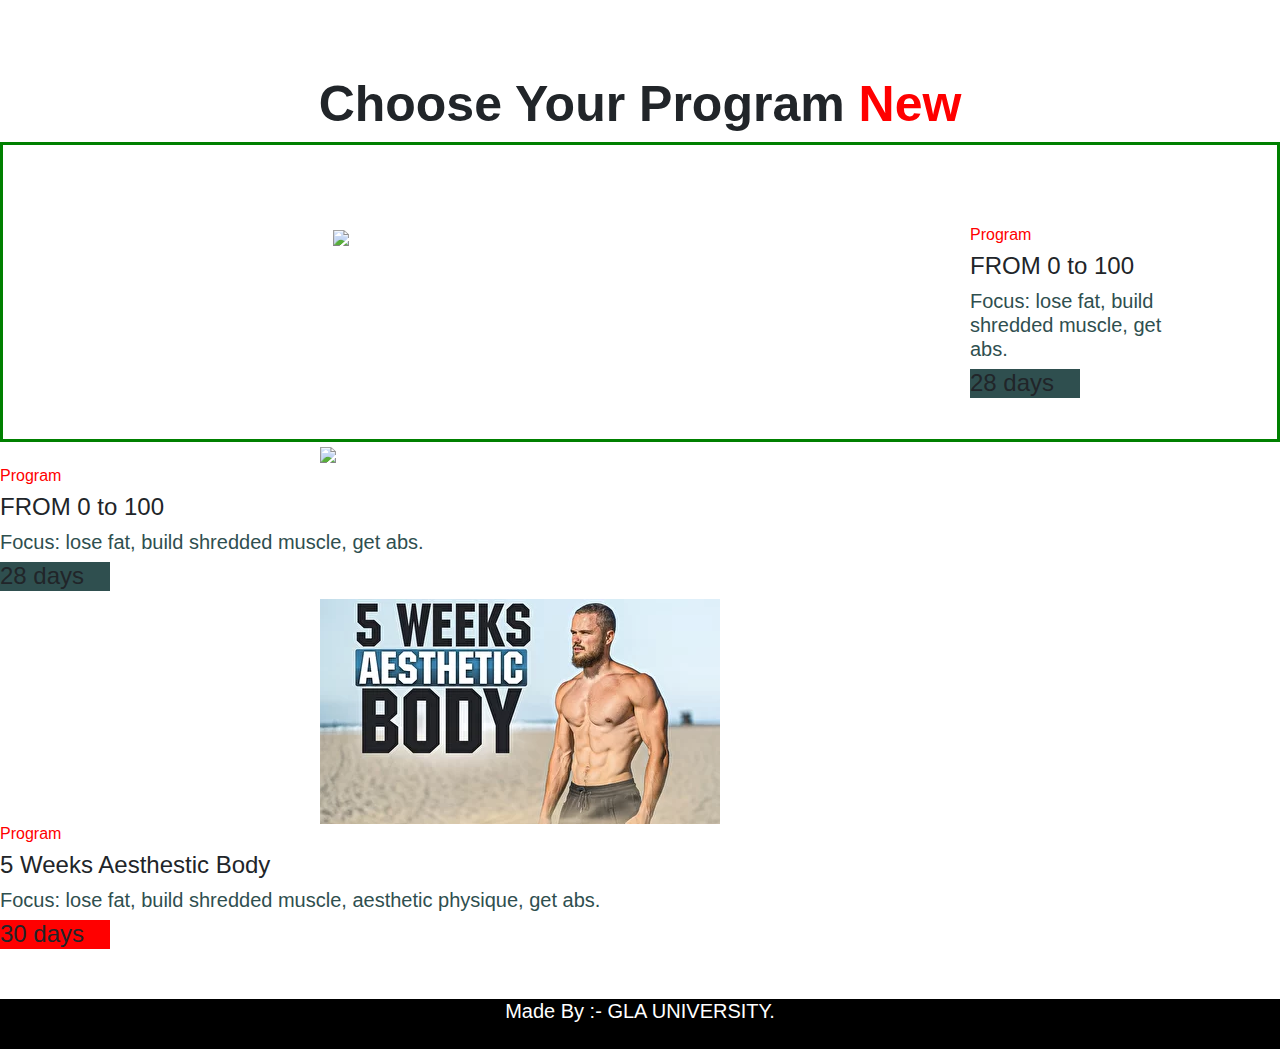
==== pages/training-plan.html @ c98e82ed "new updtes" ====
<!doctype html>
<html lang="en">
  <head>
    <!-- Required meta tags -->
    <meta charset="utf-8">
    <meta name="viewport" content="width=device-width, initial-scale=1, shrink-to-fit=no">

    <!-- Bootstrap CSS -->
    <link rel="stylesheet" href="https://stackpath.bootstrapcdn.com/bootstrap/4.5.2/css/bootstrap.min.css" integrity="sha384-JcKb8q3iqJ61gNV9KGb8thSsNjpSL0n8PARn9HuZOnIxN0hoP+VmmDGMN5t9UJ0Z" crossorigin="anonymous">
    <link rel="stylesheet" href="https://stackpath.bootstrapcdn.com/font-awesome/4.7.0/css/font-awesome.min.css" integrity="sha384-wvfXpqpZZVQGK6TAh5PVlGOfQNHSoD2xbE+QkPxCAFlNEevoEH3Sl0sibVcOQVnN" crossorigin="anonymous">
    <link rel="stylesheet" href="../css/training-plans.css">
    <title>Training Plan</title>
  </head>

  <body>
      <div class="sec1">
        <img src="../img/training-plan-front.png" alt="">
      </div>
      <h2><strong>Choose Your Program  <span style="color: red;">New</span></strong></h2>
      
      <div class="duo1">
        <div class="s1">
          <a href="from-0-100.html"><img src="../img/from-0-100.png"></a>
        </div>
        <div class="s1">
          <h6> <span class="text1"> Program  </span> </h6>
          <h4>FROM 0 to 100</h4>
          <h5>Focus: lose fat, build shredded muscle, get abs.</h5>
          <h4 style="background-color: darkslategray; width: 110px; overflow: hidden; " class="text">28 days </h4>
        
        </div>
      </div>



      <div class="sec2">
      <a href="from-0-100.html"><img src="../img/from-0-100.png" > </a></div>
    
      <div class="sec3">
      <h6> <span class="text1"> Program  </span> </h6>
      <h4>FROM 0 to 100</h4>
      <h5>Focus: lose fat, build shredded muscle, get abs.</h5>
      <h4 style="background-color: darkslategray; width: 110px; overflow: hidden; " class="text">28 days </h4>
    
    </div>

    

    <div class="sec2">
      <a href="asthetic-body.html"><img src="../img/5_WEEKS_Aesthetic_Bo.jpg"></a>
    </div>
    <div class="sec3">
      <h6> <span class="text1"> Program  </span> </h6>
      <h4>5 Weeks Aesthestic Body</h4>
      <h5>Focus: lose fat, build shredded muscle, aesthetic physique, get abs.</h5>
      <h4 style="background-color: red; width: 110px; overflow: hidden; " class="text">30 days </h4>
    
    </div>
<footer >
<h5 class="footer_content" >Made By :- GLA UNIVERSITY. </h5>
</footer>

     </body>
</html>
---- css/training-plans.css ----
h1{
    margin-top: 120px;
}

h2 {
    font-size: 50px;
    text-align: center;
    padding-top: 50px;
}

.sec2{
    display: inline;
    margin-left: 320px;
    margin-top: 30px;
    
}
.text1{
      color: red;
      }
    
      h5{
          color: darkslategray;
      }
    
      footer{
        background-color: black;
        height: 50px;
        margin-top: 10px;
        
      }

.duo1 {
    border: 3px solid green;
    width: auto;
    height: 300px;
    display: flex;

}

.s1 {
   float: center;
    flex: 33.33%;
    padding: -50px;
    padding-left: 250px;
    margin: 80px;
    display: inline;
}
.footer_content{
color: white;
text-align: center;
margin-top: 50px;
}

      @media(max-width: 1120px){
        h1{
    margin-top: 120px;
}
.sec2{
    display: inline;
    margin-left: 320px;
    margin-top: 50px;
    
}
.text1{
      color: red;
      }
      .sec3{
          margin-top: 50px;
          display: block;
          
         text-align: center;
          
      }
      h5{
          color: darkslategray;
      }
      
     
      footer{
        margin-top: 50px;
        width: 100%;
        background-color: black;
        height: 70px;
        
      }
      .footer_content{
color: white;
text-align: center;
margin-top: 50px;
font-size: 50px;
}
      .text{
margin-left: 450px;
      }
      }





      @media(max-width: 900px){
        h1{
    margin-top: 60px;
    text-align: center;
    font-size: 60px;
    margin-left: 40px;
}
.sec2{
    display: block;
    margin-left: 320px;
    margin-top: 50px;
    
}
.text1{
      color: red;
      }
      .sec3{
          margin-top: 50px;
          display: block;
         
         text-align: center;
         margin-left: 110px;
         padding: 10px;
         
          
      }
      h5{
          color: darkslategray;
      }
      
     
      footer{
        margin-top: 50px;
        width: 1024px;
        background-color: black;
        height: 90px;
      }
      .footer_content{
color: white;
text-align: center;
font-size: 50px;
}
      .text{
margin-left: 270px;
      }
      }





      @media(max-width: 650px){
        h1{
    margin-top: 60px;
   
    font-size: 50px;
    width: 950px;
  
}
.sec2{
    display: block;
    margin-left: 320px;
    margin-top: 50px;
    
}
.text1{
      color: red;
      }
      .sec3{
          margin-top: 50px;
          display: block;
         
         text-align: center;
         margin-left: 10px;
         padding: 10px;
         width: 950px;
         
          
      }
      h5{
          color: darkslategray;
      }
      
     
      footer{
        margin-top: 50px;
        width: 1024px;
        background-color: black;
        height: 90px;
      }
      .footer_content{
color: white;
text-align: center;
font-size: 50px;
}
      .text{
margin-left: 430px;
      }
      }
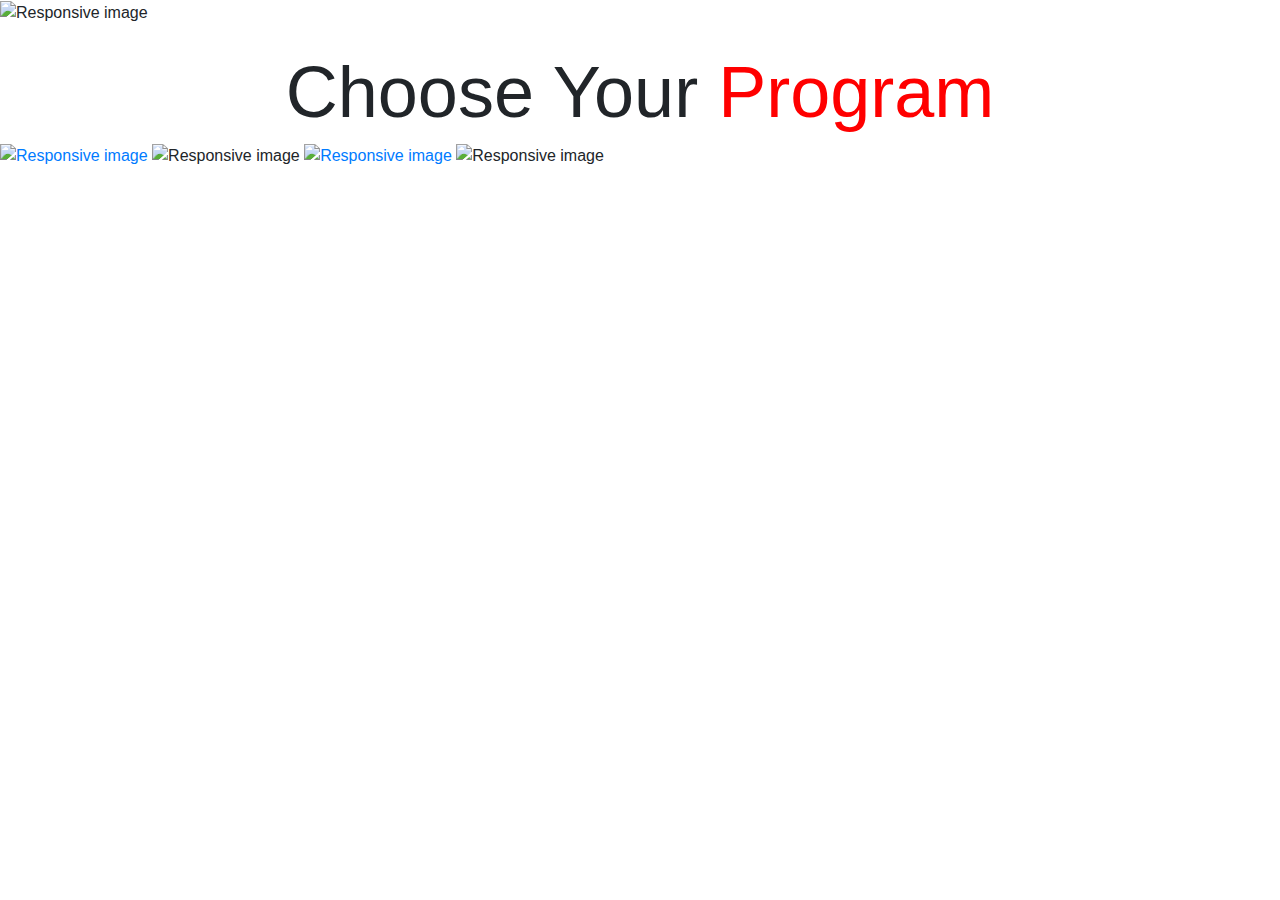
==== commit 9b75c2ed: "new updates" ====
--- a/pages/training-plan.html
+++ b/pages/training-plan.html
@@ -1,64 +1,19 @@
-<!doctype html>
+<!DOCTYPE html>
 <html lang="en">
-  <head>
-    <!-- Required meta tags -->
-    <meta charset="utf-8">
-    <meta name="viewport" content="width=device-width, initial-scale=1, shrink-to-fit=no">
+<head>
+  <meta charset="UTF-8">
+  <meta name="viewport" content="width=device-width, initial-scale=1, shrink-to-fit=no">
+  <link rel="stylesheet" href="https://stackpath.bootstrapcdn.com/bootstrap/4.5.2/css/bootstrap.min.css" integrity="sha384-JcKb8q3iqJ61gNV9KGb8thSsNjpSL0n8PARn9HuZOnIxN0hoP+VmmDGMN5t9UJ0Z" crossorigin="anonymous">
+  <link rel="stylesheet" href="../css/training-plans.css">
+  <title>Training Plan</title>
+</head>
 
-    <!-- Bootstrap CSS -->
-    <link rel="stylesheet" href="https://stackpath.bootstrapcdn.com/bootstrap/4.5.2/css/bootstrap.min.css" integrity="sha384-JcKb8q3iqJ61gNV9KGb8thSsNjpSL0n8PARn9HuZOnIxN0hoP+VmmDGMN5t9UJ0Z" crossorigin="anonymous">
-    <link rel="stylesheet" href="https://stackpath.bootstrapcdn.com/font-awesome/4.7.0/css/font-awesome.min.css" integrity="sha384-wvfXpqpZZVQGK6TAh5PVlGOfQNHSoD2xbE+QkPxCAFlNEevoEH3Sl0sibVcOQVnN" crossorigin="anonymous">
-    <link rel="stylesheet" href="../css/training-plans.css">
-    <title>Training Plan</title>
-  </head>
-
-  <body>
-      <div class="sec1">
-        <img src="../img/training-plan-front.png" alt="">
-      </div>
-      <h2><strong>Choose Your Program  <span style="color: red;">New</span></strong></h2>
-      
-      <div class="duo1">
-        <div class="s1">
-          <a href="from-0-100.html"><img src="../img/from-0-100.png"></a>
-        </div>
-        <div class="s1">
-          <h6> <span class="text1"> Program  </span> </h6>
-          <h4>FROM 0 to 100</h4>
-          <h5>Focus: lose fat, build shredded muscle, get abs.</h5>
-          <h4 style="background-color: darkslategray; width: 110px; overflow: hidden; " class="text">28 days </h4>
-        
-        </div>
-      </div>
-
-
-
-      <div class="sec2">
-      <a href="from-0-100.html"><img src="../img/from-0-100.png" > </a></div>
-    
-      <div class="sec3">
-      <h6> <span class="text1"> Program  </span> </h6>
-      <h4>FROM 0 to 100</h4>
-      <h5>Focus: lose fat, build shredded muscle, get abs.</h5>
-      <h4 style="background-color: darkslategray; width: 110px; overflow: hidden; " class="text">28 days </h4>
-    
-    </div>
-
-    
-
-    <div class="sec2">
-      <a href="asthetic-body.html"><img src="../img/5_WEEKS_Aesthetic_Bo.jpg"></a>
-    </div>
-    <div class="sec3">
-      <h6> <span class="text1"> Program  </span> </h6>
-      <h4>5 Weeks Aesthestic Body</h4>
-      <h5>Focus: lose fat, build shredded muscle, aesthetic physique, get abs.</h5>
-      <h4 style="background-color: red; width: 110px; overflow: hidden; " class="text">30 days </h4>
-    
-    </div>
-<footer >
-<h5 class="footer_content" >Made By :- GLA UNIVERSITY. </h5>
-</footer>
-
-     </body>
+<body>
+  <img src="../img/training-plan-front.png" class="img-fluid" alt="Responsive image">
+  <h1 class="display-3 mt-4 text-center">Choose Your  <span style="color: red;">  Program </span> </h1>
+ <a href="from-0-100.html"> <img src="../img/from-0-100.png" class="img-fluid i1"  alt="Responsive image"></a>
+  <img src="../img/0-100.png" class="img-fluid i2" alt="Responsive image">
+  <a href="asthetic-body.html"> <img src="../img/5weeek.png" class="img-fluid i1" alt="Responsive image"> </a>
+  <img src="../img/5-weeks.png" class="img-fluid i2" alt="Responsive image">
+</body>
 </html>